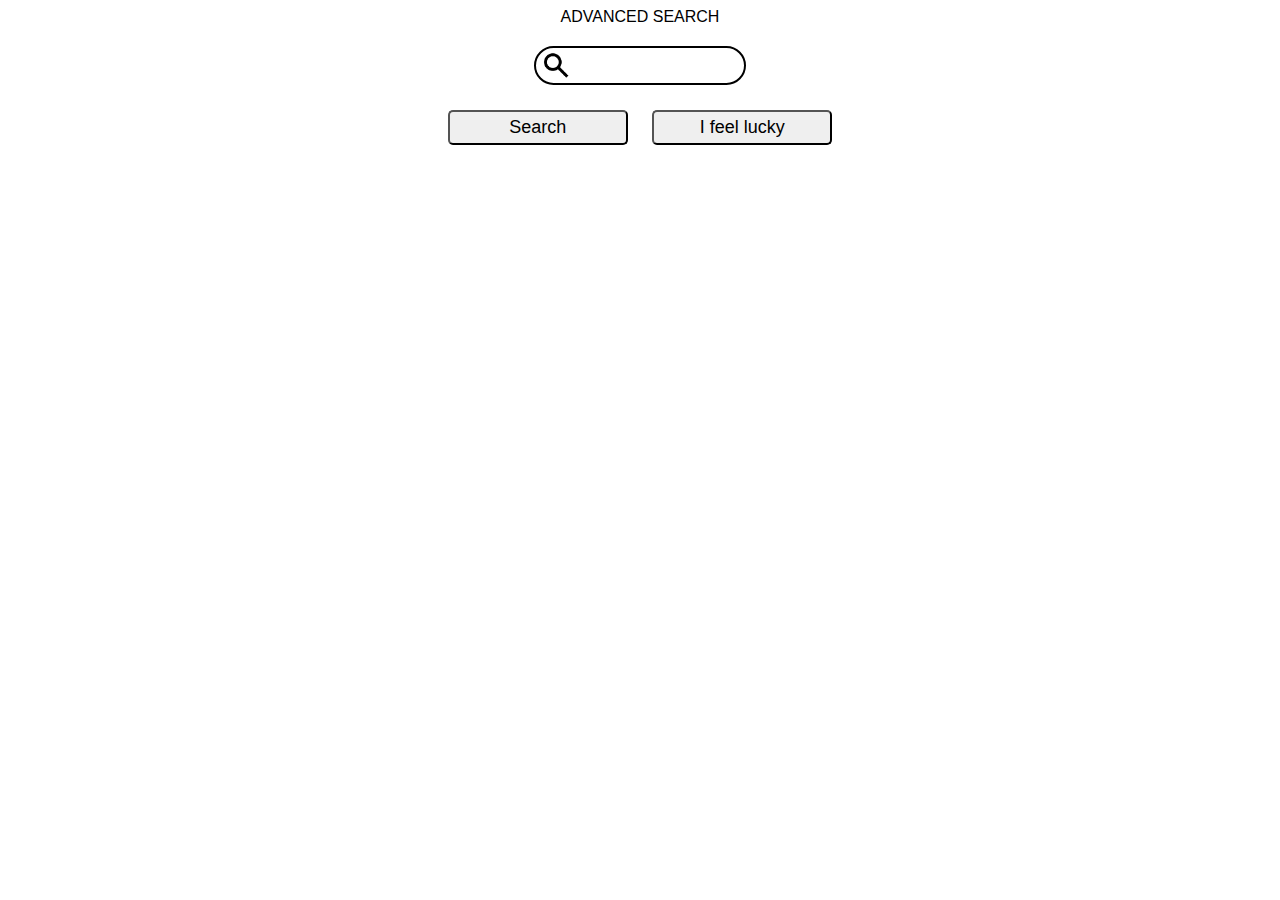
==== advanced.html @ 50701197 "First Commit" ====
<!DOCTYPE html>
<html lang="en">
    <head>
        <title>Search</title>
        <link href="style.css" rel="stylesheet" type="text/css">
    </head>
    <body>
        <div class="nav">
            <a href="ad"></a>
        </div>
        <div class="container">
            <label for="advanced-search">ADVANCED SEARCH</label>
            <form action="https://google.com/search">
                <div>
                    <input class="search-bar" type="text" name="q">
                    <div>
                        <input class="search-button" type="submit" value="Search">
                        <input class="lucky-button" type="submit" value="I feel lucky">
                    </div>
                </div>
            </form>
        </div>
    </body>
</html>
---- style.css ----
body {
    font-family: helvetica, Arial, sans-serif;
}

form {
    align-content: center;
    text-align: center;
}

form > div {
    margin: auto;
    width: 50%;
    align-self: center;
}

form > div > input {
    display: block;
    margin: 15px;
}

.search-bar {
    width: 25%;
    padding: 10px;
    padding-left: 40px;
    border-radius: 25px;
    margin: 20px auto;
    background: url(src/search-bar-img.png) no-repeat 3px 1px;
    background-size: contain;
    border: 2px solid black;
    transition: all 0.5s;
}

.search-bar:focus {
    width: 50%;
    border-bottom: 5px solid gray;
}


.search-button, .lucky-button {
    font-size: large;
    padding: 5px;
    width: 180px;
    border-radius: 5px;
    margin: 5px 10px;
    transition: all 0.2s
}

.search-button:hover, .lucky-button:hover {
    background-color: darkgray;
}

.search-logo {
    width: 50%;
}

.container {
    text-align: center;
}
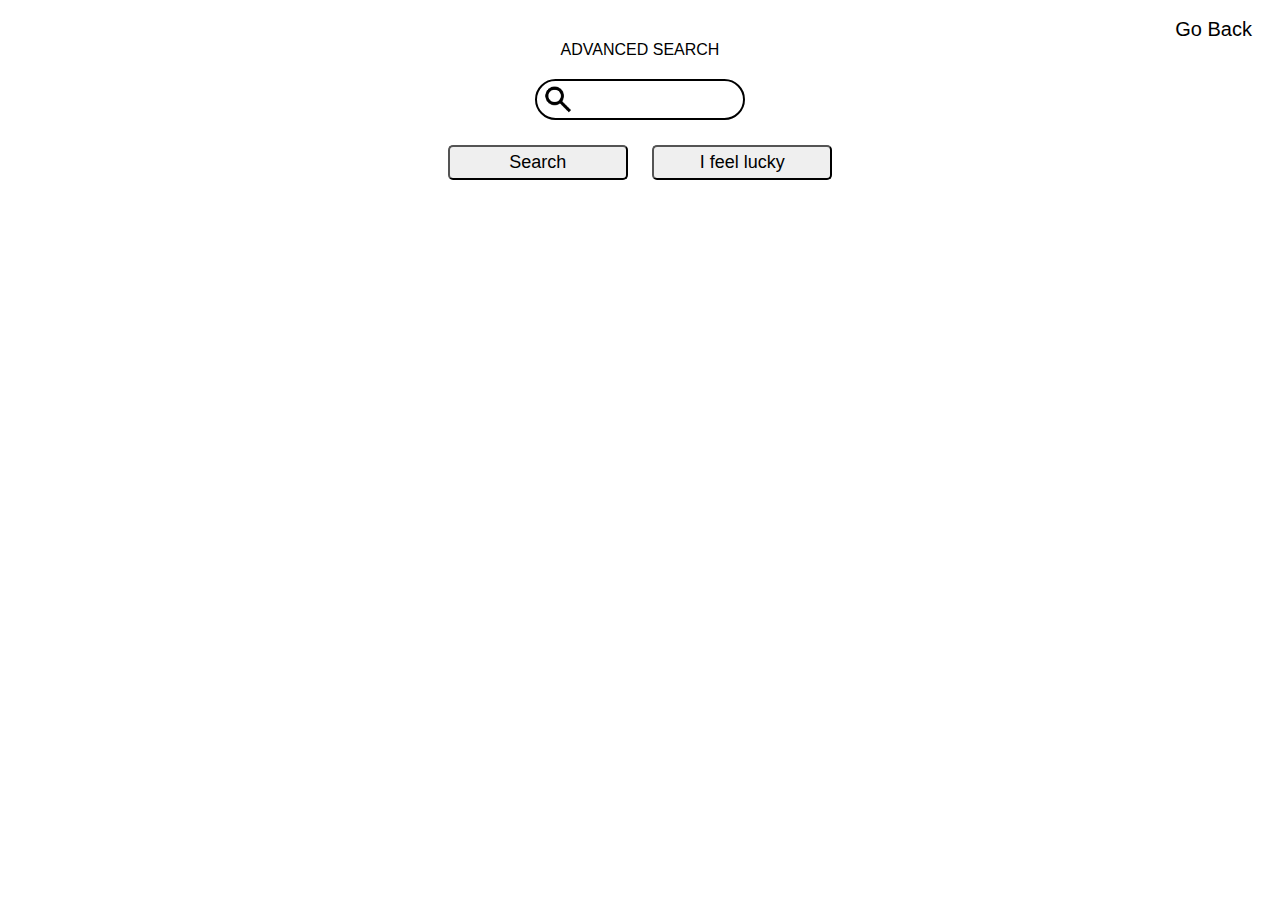
==== commit 85b83876: "Added Lucky Button and Image and Advanced pages" ====
--- a/advanced.html
+++ b/advanced.html
@@ -6,7 +6,7 @@
     </head>
     <body>
         <div class="nav">
-            <a href="ad"></a>
+            <a href="index.html">Go Back</a>
         </div>
         <div class="container">
             <label for="advanced-search">ADVANCED SEARCH</label>
@@ -14,8 +14,8 @@
                 <div>
                     <input class="search-bar" type="text" name="q">
                     <div>
-                        <input class="search-button" type="submit" value="Search">
-                        <input class="lucky-button" type="submit" value="I feel lucky">
+                        <input class="search-button" name="btnK" type="submit" value="Search">
+                        <input class="lucky-button" name="btnI" type="submit" value="I feel lucky" formaction="https://google.com/search?&btnI=1">
                     </div>
                 </div>
             </form>
--- a/style.css
+++ b/style.css
@@ -1,5 +1,6 @@
 body {
     font-family: helvetica, Arial, sans-serif;
+    padding: 10px;
 }
 
 form {
@@ -28,6 +29,7 @@
     background-size: contain;
     border: 2px solid black;
     transition: all 0.5s;
+    font-size: 15px;
 }
 
 .search-bar:focus {
@@ -57,3 +59,20 @@
     text-align: center;
 }
 
+a {
+    padding: 10px;
+    text-decoration: none;
+    font-size: 20px;
+    color: black;
+    transition: all 0.5s;
+    border-radius: 10px;
+}
+
+a:hover {
+    background-color: grey;
+    color: white;
+}
+
+.nav {
+    text-align: right;
+}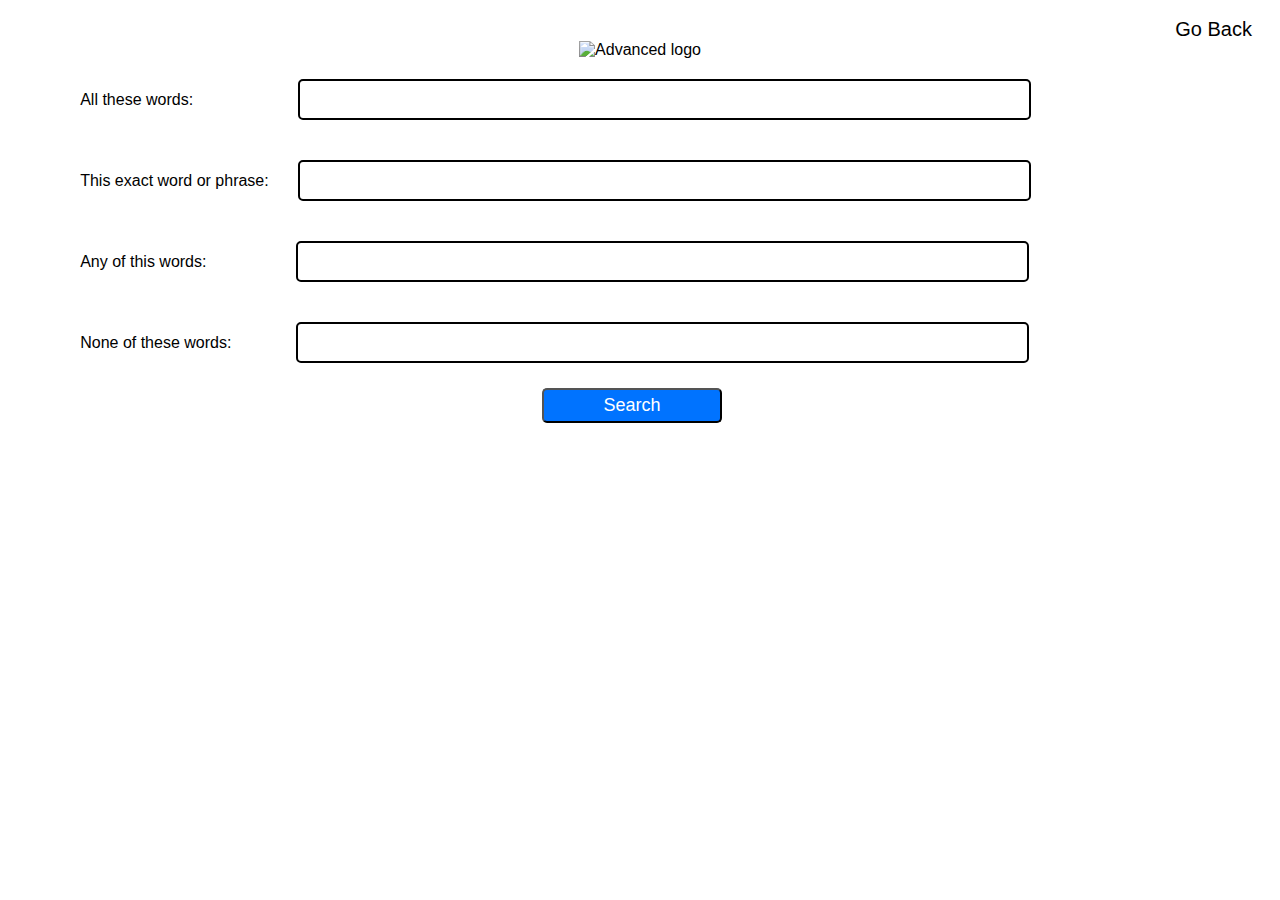
==== commit 29abc931: "Added Advanced page functionality" ====
--- a/advanced.html
+++ b/advanced.html
@@ -8,15 +8,23 @@
         <div class="nav">
             <a href="index.html">Go Back</a>
         </div>
-        <div class="container">
-            <label for="advanced-search">ADVANCED SEARCH</label>
-            <form action="https://google.com/search">
+        <div class="container" id="advanced-container">
+            <img class="search-logo" id="advanced-logo" src="src/advanced-logo.png" alt="Advanced logo">
+            <form action="https://google.com/search" name="f">
+                <label for="field1">All these words:</label>
+                <input type="text" class="advanced-bar" id="field1" value=""  name="as_q">
+                <br>
+                <label for="field2">This exact word or phrase: </label>
+                <input type="text" class="advanced-bar" id="field2" value=""  name="as_epq">
+                <br>
+                <label for="field3">Any of this words: </label>
+                <input type="text" class="advanced-bar" id="field3" value=""  name="as_oq">
+                <br>
+                <label for="field4">None of these words: </label>
+                <input type="text" class="advanced-bar" id="field4" value=""  name="as_eq">
+                <br>
                 <div>
-                    <input class="search-bar" type="text" name="q">
-                    <div>
-                        <input class="search-button" name="btnK" type="submit" value="Search">
-                        <input class="lucky-button" name="btnI" type="submit" value="I feel lucky" formaction="https://google.com/search?&btnI=1">
-                    </div>
+                    <input class="search-button" id="advanced-button" type="submit" value="Search">
                 </div>
             </form>
         </div>
--- a/style.css
+++ b/style.css
@@ -19,7 +19,7 @@
     margin: 15px;
 }
 
-.search-bar {
+.search-bar, .advanced-bar {
     width: 25%;
     padding: 10px;
     padding-left: 40px;
@@ -75,4 +75,47 @@
 
 .nav {
     text-align: right;
+}
+
+#advanced-logo {
+    width: 40%;
+}
+
+#advanced-container > form {
+    text-align: left;
+    margin-left: 5%;
+}
+
+#advanced-container > form > input {
+    background: none;
+    padding-left: 10px;
+    border-radius: 5px;
+    width: 60%;
+}
+
+#advanced-container > form > div > #advanced-button {
+    background-color: rgb(0, 115, 255);
+    color: white;
+    position: absolute;
+    margin-left: 13%;
+}
+
+#advanced-container > form > div > #advanced-button:hover {
+    background-color: blue;
+}
+
+#field1 {
+    margin-left: 100px;
+}
+
+#field2 {
+    margin-left: 25px; 
+}
+
+#field3 {
+    margin-left: 85px;
+}
+
+#field4 {
+    margin-left: 60px;
 }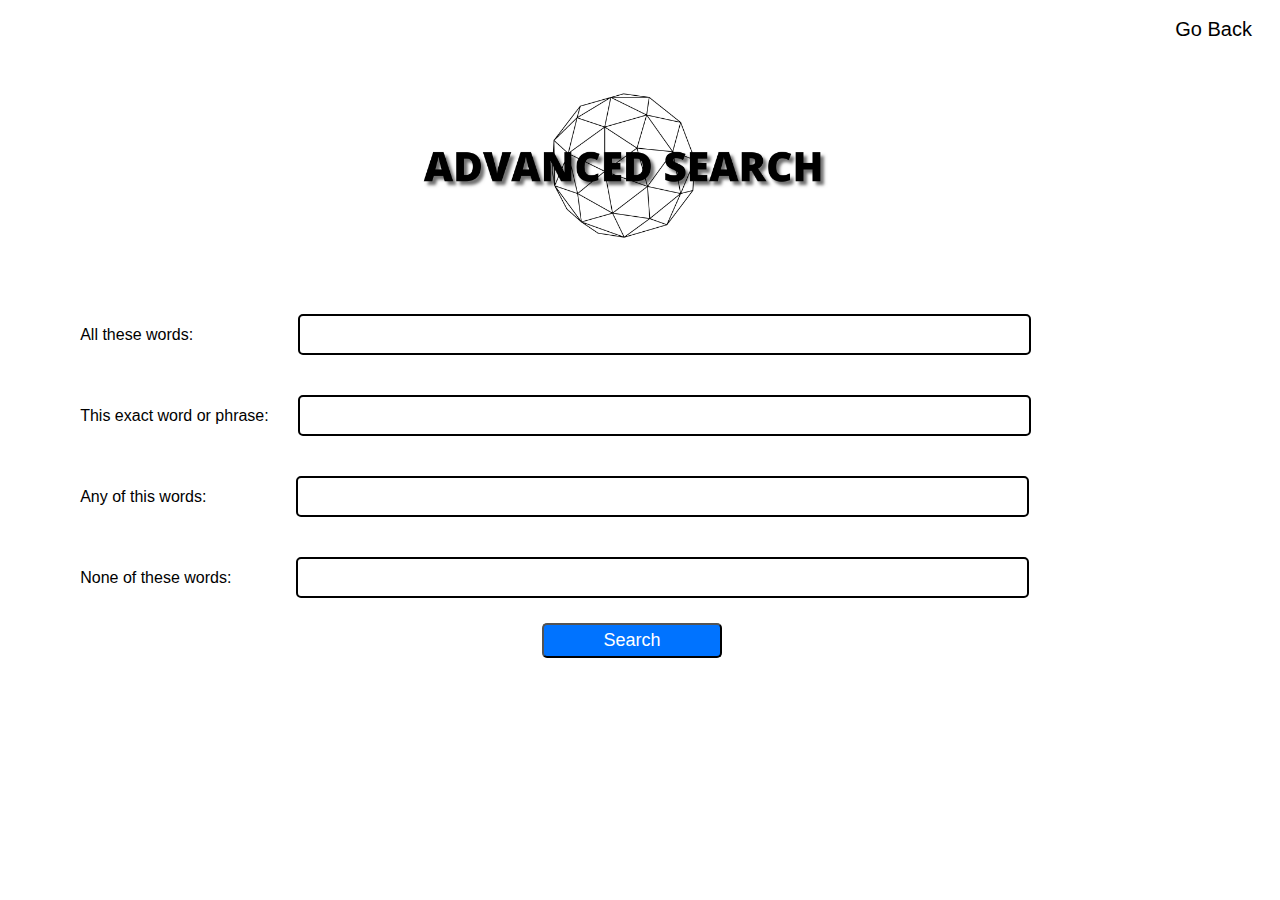
==== commit 0ca30103: "Project done" ====
--- a/advanced.html
+++ b/advanced.html
@@ -29,4 +29,4 @@
             </form>
         </div>
     </body>
-</html>+</html> --- a/style.css
+++ b/style.css
@@ -80,7 +80,7 @@
 #advanced-logo {
     width: 40%;
 }
-
+ 
 #advanced-container > form {
     text-align: left;
     margin-left: 5%;
